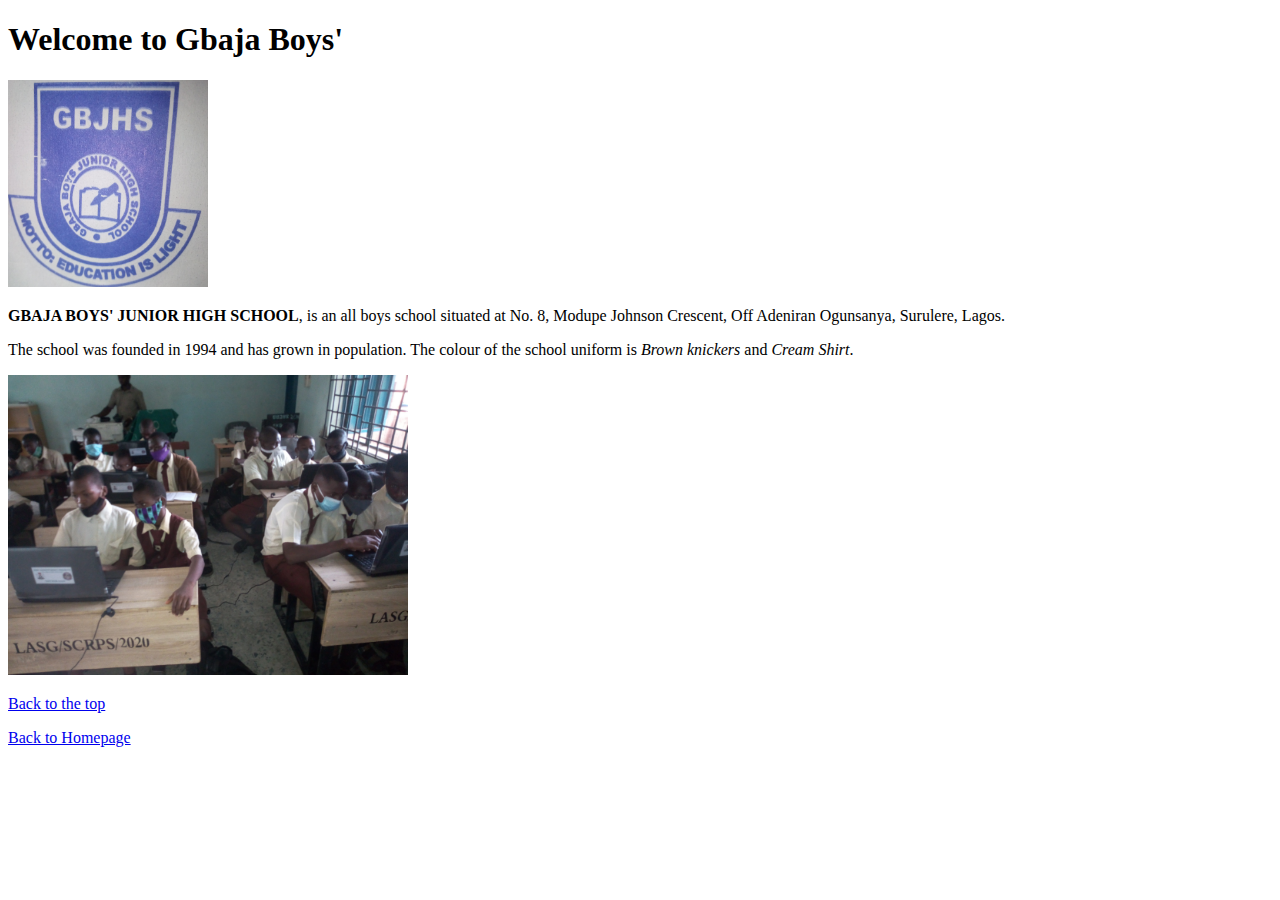
==== recipes/gbaja-junior.html @ cb6936ca "Add images recipes index.html style.css" ====
<!DOCTYPE html>
<html lang="en">
<head>
    <meta charset="utf-8">
<h1> Welcome to Gbaja Boys'</h1>
<p>  </p>
<p> <img src="../images/school-logo.jpg" width="200" 
    alt="School Logo"></p>
<p> <strong>GBAJA BOYS' JUNIOR HIGH SCHOOL</strong>, is an all boys school situated 
    at No. 8, Modupe Johnson Crescent, Off Adeniran Ogunsanya, Surulere, Lagos.
</p>
 <p></p>
 <p> The school was founded in 1994 and has grown in population. 
     The colour of the school uniform is <em>Brown knickers</em>
     and <em>Cream Shirt</em>.
 </p>
</head>

<body>
    <p> <img src="../images/covid-class.jpg" width="400" 
        alt="School Logo"></p>
   
<p>    <a href="gbaja-junior.html">Back to the top</a>  </p>
<p>    <a href="../index.html">Back to Homepage</a>  </p>
</body>

</html>
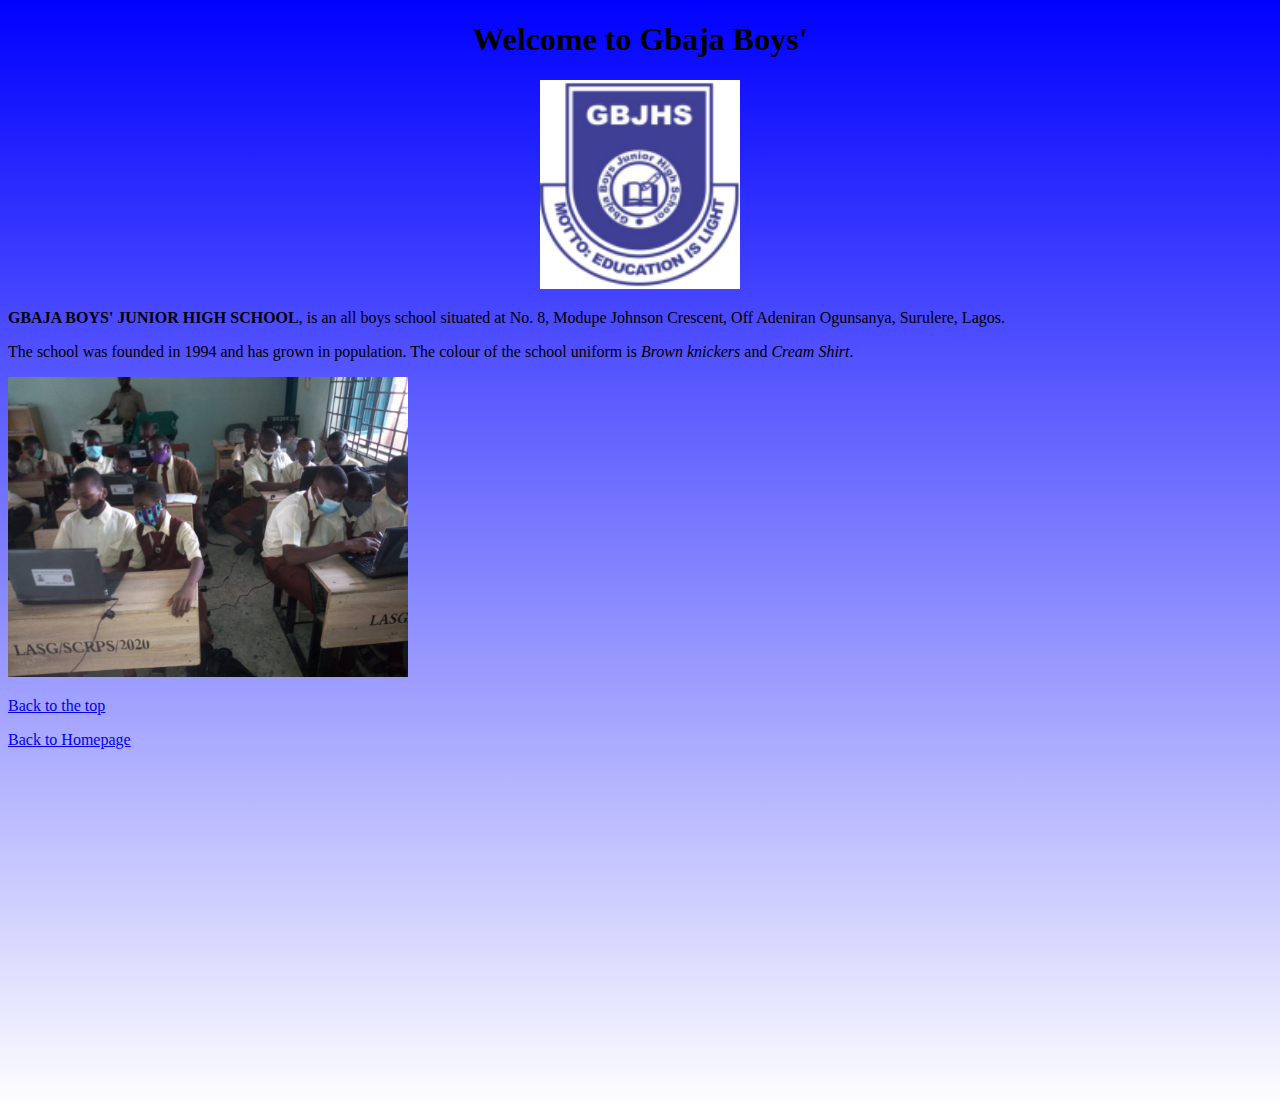
==== commit 323b7ea2: "Add images recipes index.html style.css" ====
--- a/recipes/gbaja-junior.html
+++ b/recipes/gbaja-junior.html
@@ -2,22 +2,21 @@
 <html lang="en">
 <head>
     <meta charset="utf-8">
-<h1> Welcome to Gbaja Boys'</h1>
-<p>  </p>
+    <link rel="stylesheet" href="../style.css">
+    <link rel="icon" type="img/jpg" href="../images/school-logo.jpg">
+<title>gbaja-junior</title>
+</head>
+<body>
+<center><h1> Welcome to Gbaja Boys'</h1>
 <p> <img src="../images/school-logo.jpg" width="200" 
-    alt="School Logo"></p>
+    alt="School Logo"></p></center>
 <p> <strong>GBAJA BOYS' JUNIOR HIGH SCHOOL</strong>, is an all boys school situated 
-    at No. 8, Modupe Johnson Crescent, Off Adeniran Ogunsanya, Surulere, Lagos.
-</p>
- <p></p>
+    at No. 8, Modupe Johnson Crescent, Off Adeniran Ogunsanya, Surulere, Lagos.</p>
  <p> The school was founded in 1994 and has grown in population. 
      The colour of the school uniform is <em>Brown knickers</em>
      and <em>Cream Shirt</em>.
  </p>
-</head>
-
-<body>
-    <p> <img src="../images/covid-class.jpg" width="400" 
+<p> <img src="../images/covid-class.jpg" width="400" 
         alt="School Logo"></p>
    
 <p>    <a href="gbaja-junior.html">Back to the top</a>  </p>
--- a/style.css
+++ b/style.css
@@ -0,0 +1,58 @@
+body{
+    background: linear-gradient(blue, white);
+    height: 120vh;}
+
+header{
+    position: absolute;
+    top: 0;
+    left: 0;
+    width: 100%;
+    height: 5vh;
+    background: lightsteelblue;
+}   
+.header{
+    position: absolute;
+    top: 5vh;
+    left: 0;
+    width: 100%;
+    height: 10vh;
+    background: lightblue; 
+    margin-bottom: 5px;}
+
+.hotline, .email{font-size: 12px;
+    font-family: sans-serif;
+    color: darkslateblue;
+    width: 25%;
+    position: absolute;
+    top: 10%;
+    margin-top: 5px;}
+
+   .hotline{left: 5%;}
+   .email {left: 75%; }
+
+   .school-name{
+    font-family: cursive;
+    color: darkblue;
+    font-weight: bolder;
+    font-size: 40px;
+    text-align: center;
+    margin-top: 10px;}
+
+    .flex-items{
+        display: flex;
+        justify-content: space-evenly;
+        height: 300px;
+        align-items: flex-end;
+        }
+
+    
+
+    span{position: absolute;
+        top: 80%;}
+
+    .home{position: absolute;
+        top: 115%;}
+  
+
+
+
